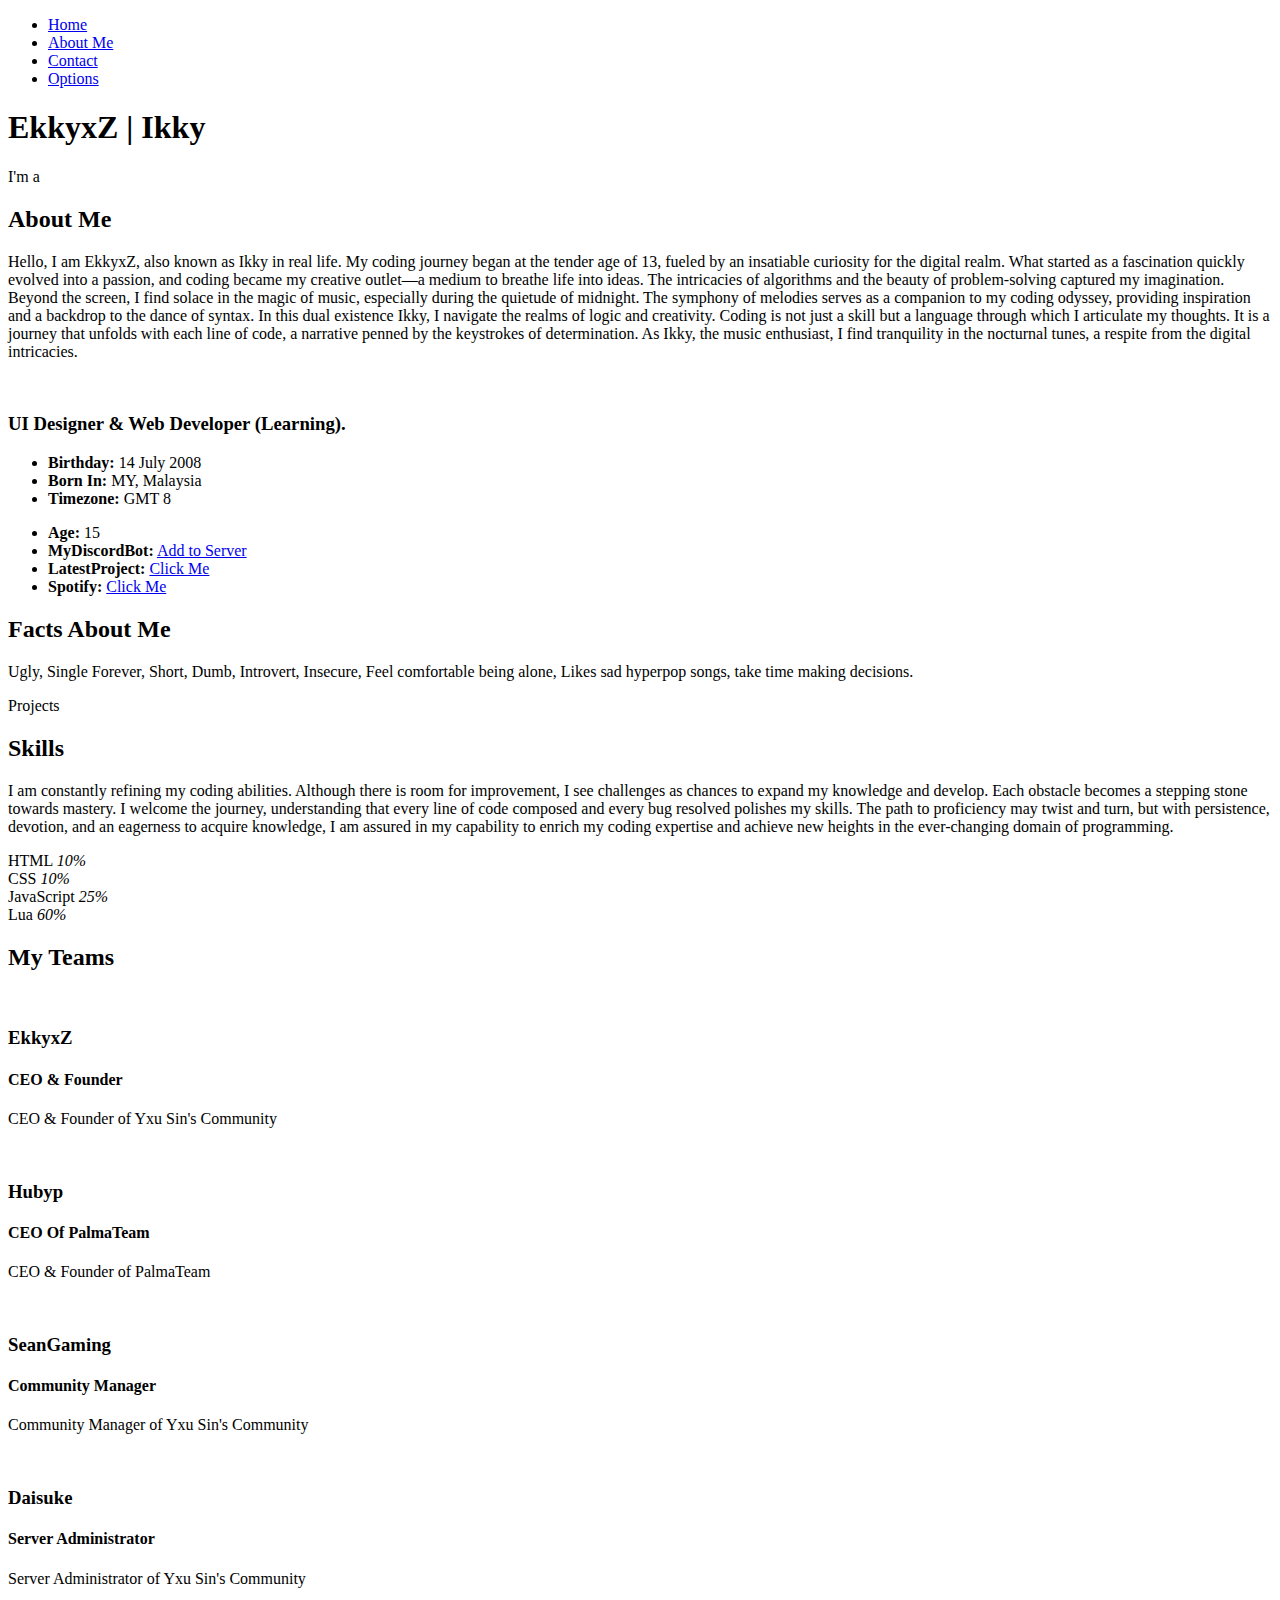
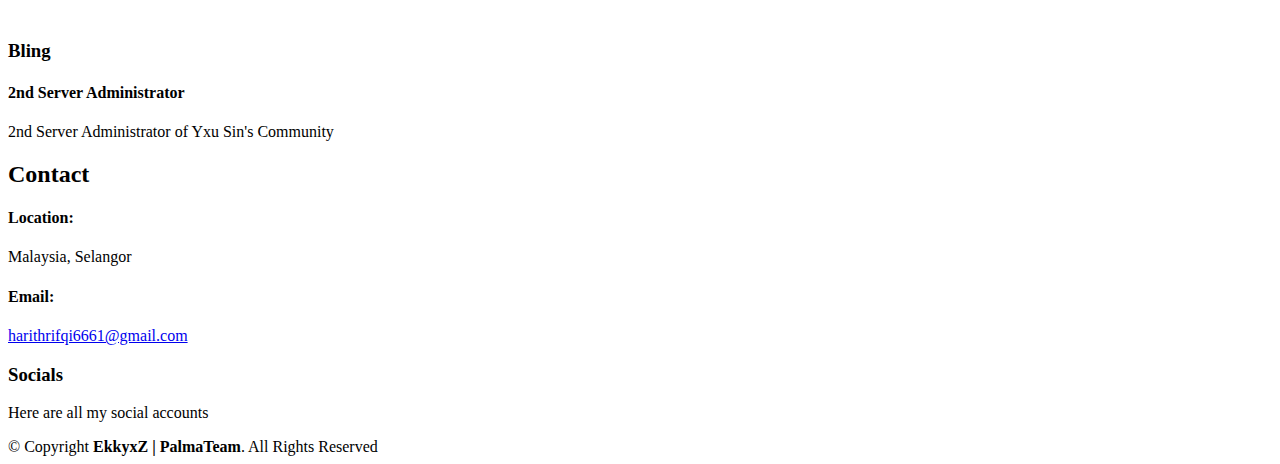
==== index.html @ a6f86494 "commit suixide" ====
<!DOCTYPE html>
<html lang="en">

<head>
  <meta charset="utf-8">
  <meta content="width=device-width, initial-scale=1.0" name="viewport">

  <title> Home - EkkyxZ's Website</title>
  <meta content="Welcome!" name="description">
  <meta content="This Website is for those who want to know about me" name="keywords">

  <!-- Favicons -->
  <link href="assets/img/favicon.png" rel="icon">
  <link href="assets/img/profile.png" rel="apple-touch-icon">

  <!-- Google Fonts -->
  <link href="https://fonts.googleapis.com/css?family=Open+Sans:300,300i,400,400i,600,600i,700,700i|Raleway:300,300i,400,400i,500,500i,600,600i,700,700i|Poppins:300,300i,400,400i,500,500i,600,600i,700,700i" rel="stylesheet">

  <!-- Vendor CSS Files -->
  <link href="assets/vendor/aos/aos.css" rel="stylesheet">
  <link href="assets/vendor/bootstrap/css/bootstrap.min.css" rel="stylesheet">
  <link href="assets/vendor/bootstrap-icons/bootstrap-icons.css" rel="stylesheet">
  <link href="assets/vendor/boxicons/css/boxicons.min.css" rel="stylesheet">
  <link href="assets/vendor/glightbox/css/glightbox.min.css" rel="stylesheet">
  <link href="assets/vendor/swiper/swiper-bundle.min.css" rel="stylesheet">

  <!-- Template Main CSS File -->
  <link href="assets/css/style.css" rel="stylesheet">

</head>

<body>

  <!-- ======= Mobile nav toggle button ======= -->
  <!-- <button type="button" class="mobile-nav-toggle d-xl-none"><i class="bi bi-list mobile-nav-toggle"></i></button> -->
  <i class="bi bi-list mobile-nav-toggle d-lg-none"></i>
  <!-- ======= Header ======= -->
  <header id="header" class="d-flex flex-column justify-content-center">

    <nav id="navbar" class="navbar nav-menu">
      <ul>
        <li><a href="#hero" class="nav-link scrollto active"><i class="bx bx-home"></i> <span>Home</span></a></li>
        <li><a href="#about" class="nav-link scrollto"><i class="bx bx-user"></i> <span>About Me</span></a></li>
        <li><a href="#contact" class="nav-link scrollto"><i class="bx bx-envelope"></i> <span>Contact</span></a></li>
        <li><a href="discordpage.html" class="nav-link scrollto"><i class="bx bx-windows"></i> <span>Options</span></a></li>
      </ul>
    </nav><!-- .nav-menu -->

  </header><!-- End Header -->

  <!-- ======= Hero Section ======= -->
  <section id="hero" class="d-flex flex-column justify-content-center">
    <div class="container" data-aos="zoom-in" data-aos-delay="100">
      <h1>EkkyxZ | Ikky</h1>
      <p>I'm a <span class="typed" data-typed-items="Web Developer (Beginner), Roblox Exploit Developer (Expert), Discord Bot Developer (Learning)"></span></p>
      <div class="social-links">
        <a href="https://twitter.com/YxuSin" target="_blank" class="twitter"><i class="bx bxl-twitter"></i></a>
        <a href="https://www.instagram.com/ekkyzx_0/" target="_blank" class="instagram"><i class="bx bxl-instagram"></i></a>
        <a href="https://discord.gg/hUQqG3hHG2" target="_blank" class="discord"><i class="bx bxl-discord"></i></a>
        <a href="https://github.com/YxuSinX" target="_blank" class="github"><i class="bx bxl-github"></i></a>
        
      </div>
    </div>
  </section><!-- End Hero -->

  <main id="main">

    <!-- ======= About Section ======= -->
    <section id="about" class="about">
      <div class="container" data-aos="fade-up">

        <div class="section-title">
          <h2>About Me</h2>
          <p>
          Hello, I am EkkyxZ, also known as Ikky in real life. My coding journey began at the tender age of 13, fueled by an insatiable curiosity for the digital realm. What started as a fascination quickly evolved into a passion, and coding became my creative outlet—a medium to breathe life into ideas. The intricacies of algorithms and the beauty of problem-solving captured my imagination.

          Beyond the screen, I find solace in the magic of music, especially during the quietude of midnight. The symphony of melodies serves as a companion to my coding odyssey, providing inspiration and a backdrop to the dance of syntax.

          In this dual existence Ikky, I navigate the realms of logic and creativity. Coding is not just a skill but a language through which I articulate my thoughts. It is a journey that unfolds with each line of code, a narrative penned by the keystrokes of determination.

          As Ikky, the music enthusiast, I find tranquility in the nocturnal tunes, a respite from the digital intricacies.
        </p>
        </div>

        <div class="row">
          <div class="col-lg-4">
            <img src="assets/img/profile.png" class="img-fluid" alt="">
          </div>
          <div class="col-lg-8 pt-4 pt-lg-0 content">
            <h3>UI Designer &amp; Web Developer (Learning).</h3>
            <p class="fst-italic">
            </p>
            <div class="row">
              <div class="col-lg-6">
                <ul>
                  <li><i class="bi bi-chevron-right"></i> <strong>Birthday:</strong> <span>14 July 2008</span></li>
                  <li><i class="bi bi-chevron-right"></i> <strong>Born In:</strong> <span>MY, Malaysia</span></li>
                  <li><i class="bi bi-chevron-right"></i> <strong>Timezone:</strong> <span>GMT 8</span></li>
                </ul>
              </div>
              <div class="col-lg-6">
                <ul>
                  <li><i class="bi bi-chevron-right"></i> <strong>Age:</strong> <span>15</span></li>
                  <li><i class="bi bi-chevron-right"></i> <strong>MyDiscordBot:</strong> <a href="https://discord.com/api/oauth2/authorize?client_id=1110091771985272852&permissions=8&scope=bot" target="_blank" title="Goes to invite link section">Add to Server</a>
                    <li><i class="bi bi-chevron-right"></i> <strong>LatestProject: </strong> <a href="https://github.com/PalmaEx/YxuBot" target="_blank" title="Goes To My Latest Project">Click Me</a>
                    <li><i class="bi bi-chevron-right"></i> <strong>Spotify: </strong> <a href="https://open.spotify.com/playlist/1EpnAzLU2uBxa0XpOaWZXa?si=32b8430680104292" target="_blank" title="Goes To My Playlist">Click Me</a>
                </ul>
              </div>
            </div>
          </div>
        </div>

      </div>
    </section><!-- End About Section -->

    <!-- == Facts Section == -->
    <section id="facts" class="facts">
      <div class="container" data-aos="fade-up">

        <div class="section-title">
          <h2>Facts About Me</h2>
          <p>Ugly, Single Forever, Short, Dumb, Introvert, Insecure, Feel comfortable being alone, Likes sad hyperpop songs, take time making decisions.</p>
        </div>

        <div class="row">

          <div class="col-lg-3 col-md-6 mt-5 mt-lg-0">
            <div class="count-box">
              <i class="bi bi-journal-richtext"></i>
              <span data-purecounter-start="0" data-purecounter-end="2" data-purecounter-duration="1" class="purecounter"></span>
              <p>Projects</p>
            </div>

          </div>

        </div>

      </div>
    </section><!-- End Facts Section -->

    <!-- ======= Skills Section ======= -->
    <section id="skills" class="skills section-bg">
      <div class="container" data-aos="fade-up">

        <div class="section-title">
          <h2>Skills</h2>
          <p>I am constantly refining my coding abilities. Although there is room for improvement, I see challenges as chances to expand my knowledge and develop. Each obstacle becomes a stepping stone towards mastery. I welcome the journey, understanding that every line of code composed and every bug resolved polishes my skills. The path to proficiency may twist and turn, but with persistence, devotion, and an eagerness to acquire knowledge, I am assured in my capability to enrich my coding expertise and achieve new heights in the ever-changing domain of programming.</p>
        </div>

        <div class="row skills-content">

          <div class="col-lg-6">

            <div class="progress">
              <span class="skill">HTML <i class="val">10%</i></span>
              <div class="progress-bar-wrap">
                <div class="progress-bar" role="progressbar" aria-valuenow="10" aria-valuemin="0" aria-valuemax="100"></div>
              </div>
            </div>

            <div class="progress">
              <span class="skill">CSS <i class="val">10%</i></span>
              <div class="progress-bar-wrap">
                <div class="progress-bar" role="progressbar" aria-valuenow="10" aria-valuemin="0" aria-valuemax="100"></div>
              </div>
            </div>

            <div class="progress">
              <span class="skill">JavaScript <i class="val">25%</i></span>
              <div class="progress-bar-wrap">
                <div class="progress-bar" role="progressbar" aria-valuenow="25" aria-valuemin="0" aria-valuemax="100"></div>
              </div>
            </div>

          </div>

          <div class="col-lg-6">

            <div class="progress">
              <span class="skill">Lua <i class="val">60%</i></span>
              <div class="progress-bar-wrap">
                <div class="progress-bar" role="progressbar" aria-valuenow="60" aria-valuemin="0" aria-valuemax="100"></div>
              </div>
            </div>

          </div>

        </div>

      </div>
    </section><!-- End Skills Section -->

    <!-- ======= Testimonials Section ======= -->
    <section id="testimonials" class="testimonials section-bg">
      <div class="container" data-aos="fade-up">

        <div class="section-title">
          <h2>My Teams</h2>
        </div>

        <div class="testimonials-slider swiper" data-aos="fade-up" data-aos-delay="100">
          <div class="swiper-wrapper">

            <div class="swiper-slide">
              <div class="testimonial-item">
                <img src="assets/img/testimonials/ekky.png" class="testimonial-img" alt="">
                <h3>EkkyxZ</h3>
                <h4>CEO &amp; Founder</h4>
                <p>
                  CEO & Founder of Yxu Sin's Community
                </p>
              </div>
            </div><!-- End testimonial item -->

            <div class="swiper-slide">
              <div class="testimonial-item">
                <img src="assets/img/testimonials/hubyp.png" class="testimonial-img" alt="">
                <h3>Hubyp</h3>
                <h4>CEO Of PalmaTeam</h4>
                <p>
                  CEO & Founder of PalmaTeam
                </p>
              </div>
            </div><!-- End testimonial item -->

            <div class="swiper-slide">
              <div class="testimonial-item">
                <img src="assets/img/testimonials/sean.png" class="testimonial-img" alt="">
                <h3>SeanGaming</h3>
                <h4>Community Manager</h4>
                <p>
                  Community Manager of Yxu Sin's Community
                </p>
              </div>
            </div><!-- End testimonial item -->

            <div class="swiper-slide">
              <div class="testimonial-item">
                <img src="assets/img/testimonials/Daisuke.png" class="testimonial-img" alt="">
                <h3>Daisuke</h3>
                <h4>Server Administrator</h4>
                <p>
                  Server Administrator of Yxu Sin's Community
                </p>
              </div>
            </div><!-- End testimonial item -->

            <div class="swiper-slide">
              <div class="testimonial-item">
                <img src="assets/img/testimonials/Bling.png" class="testimonial-img" alt="">
                <h3>Bling</h3>
                <h4>2nd Server Administrator</h4>
                <p>
                  2nd Server Administrator of Yxu Sin's Community
                </p>
              </div>
            </div><!-- End testimonial item -->

          </div>
          <div class="swiper-pagination"></div>
        </div>

      </div>
    </section><!-- End Testimonials Section -->

    <!-- ======= Contact Section ======= -->
    <section id="contact" class="contact">
      <div class="container" data-aos="fade-up">

        <div class="section-title">
          <h2>Contact</h2>
        </div>

        <div class="row mt-1">

          <div class="col-lg-4">
            <div class="info">
              <div class="address">
                <i class="bi bi-geo-alt"></i>
                <h4>Location:</h4>
                <p>Malaysia, Selangor</p>
              </div>

              <div class="email">
                <i class="bi bi-envelope"></i>
                <h4>Email:</h4>
                <p> <a href="mailto:harithrifqi6661@gmail.com" target="_blank">harithrifqi6661@gmail.com</a></p>
              </div>

            </div>

          </div>

          <div class="col-lg-8 mt-5 mt-lg-0">
        </div>

      </div>
    </section><!-- End Contact Section -->

  </main><!-- End #main -->

  <!-- ======= Footer ======= -->
  <footer id="footer">
    <div class="container">
      <h3>Socials</h3>
      <p>Here are all my social accounts</p>
      <div class="social-links">
        <a href="https://twitter.com/YxuSin" target="_blank" class="twitter"><i class="bx bxl-twitter"></i></a>
        <a href="https://www.instagram.com/ekkyzx_0/" target="_blank" class="instagram"><i class="bx bxl-instagram"></i></a>
        <a href="https://discord.gg/hUQqG3hHG2" target="_blank" class="discord"><i class="bx bxl-discord"></i></a>
        <a href="https://github.com/YxuSinX" target="_blank" class="github"><i class="bx bxl-github"></i></a>
        <a href="https://www.youtube.com/@YxuSin69" target="_blank" class="youtube"><i class="bx bxl-youtube"></i></a>
      </div>
      <div class="copyright">
        &copy; Copyright <strong><span>EkkyxZ | PalmaTeam</span></strong>. All Rights Reserved
      </div>
      <div class="credits">
      </div>
    </div>
  </footer><!-- End Footer -->

  <div id="preloader"></div>
  <a href="#" class="back-to-top d-flex align-items-center justify-content-center"><i class="bi bi-arrow-up-short"></i></a>

  <!-- Vendor JS Files -->
  <script src="assets/vendor/purecounter/purecounter_vanilla.js"></script>
  <script src="assets/vendor/aos/aos.js"></script>
  <script src="assets/vendor/bootstrap/js/bootstrap.bundle.min.js"></script>
  <script src="assets/vendor/glightbox/js/glightbox.min.js"></script>
  <script src="assets/vendor/isotope-layout/isotope.pkgd.min.js"></script>
  <script src="assets/vendor/swiper/swiper-bundle.min.js"></script>
  <script src="assets/vendor/typed.js/typed.umd.js"></script>
  <script src="assets/vendor/waypoints/noframework.waypoints.js"></script>
  <script src="assets/vendor/php-email-form/validate.js"></script>

  <!-- Template Main JS File -->
  <script src="assets/js/main.js"></script>

  <iframe style="display: none;" width="560" height="315" src="https://www.youtube.com/embed/SrcFlsFqJ7Y?si=OLzc-D_bzZuQY6rE?rel=0&autoplay=1" title="YouTube video player" frameborder="0" allow="accelerometer; autoplay; clipboard-write; encrypted-media; gyroscope; picture-in-picture; web-share" allowfullscreen></iframe>

</body>

</html>
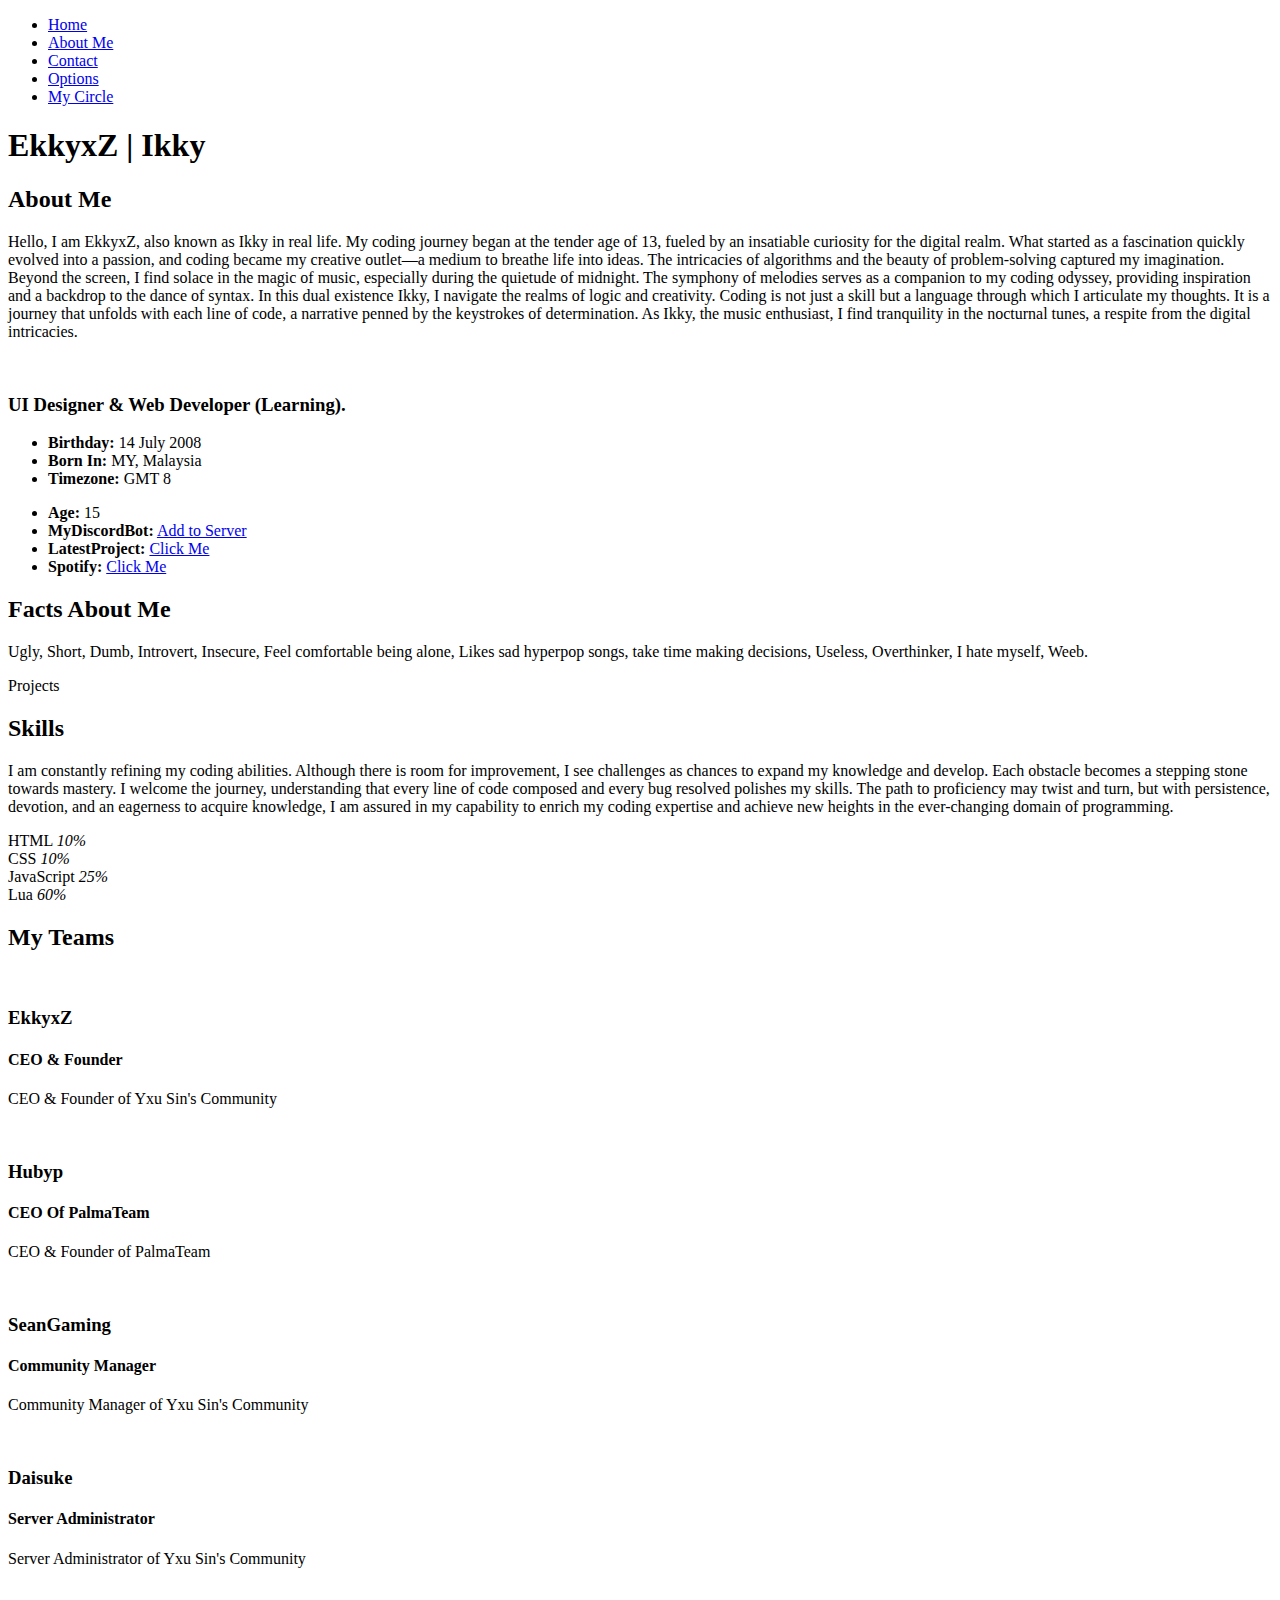
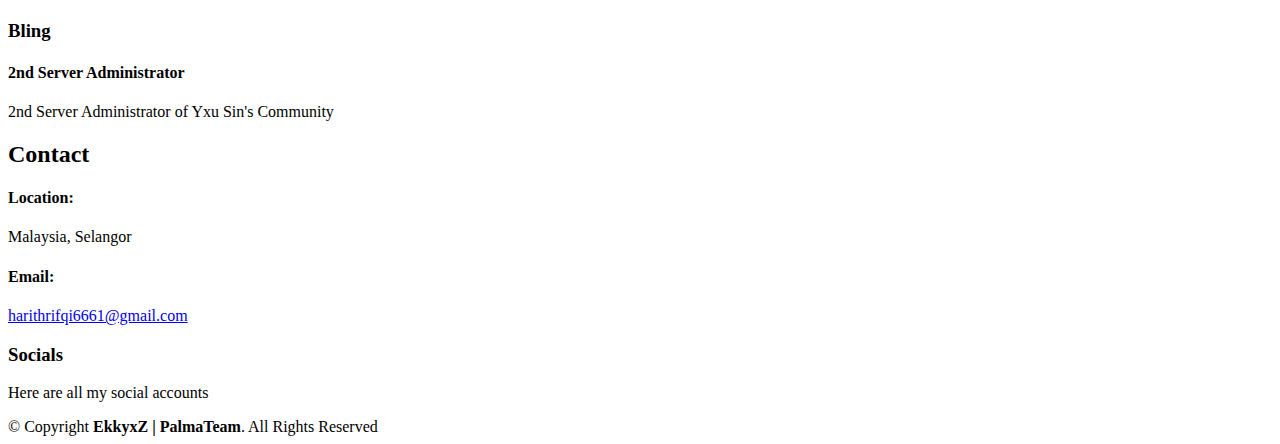
==== commit 1282b72c: "commit suixide" ====
--- a/index.html
+++ b/index.html
@@ -43,6 +43,7 @@
         <li><a href="#about" class="nav-link scrollto"><i class="bx bx-user"></i> <span>About Me</span></a></li>
         <li><a href="#contact" class="nav-link scrollto"><i class="bx bx-envelope"></i> <span>Contact</span></a></li>
         <li><a href="discordpage.html" class="nav-link scrollto"><i class="bx bx-windows"></i> <span>Options</span></a></li>
+        <li><a href="circle.html" class="nav-link scrollto"><i class="bi bi-people"></i> <span>My Circle</span></a>
       </ul>
     </nav><!-- .nav-menu -->
 
@@ -52,7 +53,7 @@
   <section id="hero" class="d-flex flex-column justify-content-center">
     <div class="container" data-aos="zoom-in" data-aos-delay="100">
       <h1>EkkyxZ | Ikky</h1>
-      <p>I'm a <span class="typed" data-typed-items="Web Developer (Beginner), Roblox Exploit Developer (Expert), Discord Bot Developer (Learning)"></span></p>
+      <p><span class="typed" data-typed-items="Web Developer (Beginner), Discord Bot Developer (Learning)"></span></p>
       <div class="social-links">
         <a href="https://twitter.com/YxuSin" target="_blank" class="twitter"><i class="bx bxl-twitter"></i></a>
         <a href="https://www.instagram.com/ekkyzx_0/" target="_blank" class="instagram"><i class="bx bxl-instagram"></i></a>
@@ -119,7 +120,7 @@
 
         <div class="section-title">
           <h2>Facts About Me</h2>
-          <p>Ugly, Single Forever, Short, Dumb, Introvert, Insecure, Feel comfortable being alone, Likes sad hyperpop songs, take time making decisions.</p>
+        <p> Ugly, Short, Dumb, Introvert, Insecure, Feel comfortable being alone, Likes sad hyperpop songs, take time making decisions, Useless, Overthinker, I hate myself, Weeb. </p>
         </div>
 
         <div class="row">
@@ -127,7 +128,7 @@
           <div class="col-lg-3 col-md-6 mt-5 mt-lg-0">
             <div class="count-box">
               <i class="bi bi-journal-richtext"></i>
-              <span data-purecounter-start="0" data-purecounter-end="2" data-purecounter-duration="1" class="purecounter"></span>
+              <span data-purecounter-start="0" data-purecounter-end="3" data-purecounter-duration="1" class="purecounter"></span>
               <p>Projects</p>
             </div>
 
@@ -309,7 +310,6 @@
         <a href="https://www.instagram.com/ekkyzx_0/" target="_blank" class="instagram"><i class="bx bxl-instagram"></i></a>
         <a href="https://discord.gg/hUQqG3hHG2" target="_blank" class="discord"><i class="bx bxl-discord"></i></a>
         <a href="https://github.com/YxuSinX" target="_blank" class="github"><i class="bx bxl-github"></i></a>
-        <a href="https://www.youtube.com/@YxuSin69" target="_blank" class="youtube"><i class="bx bxl-youtube"></i></a>
       </div>
       <div class="copyright">
         &copy; Copyright <strong><span>EkkyxZ | PalmaTeam</span></strong>. All Rights Reserved
@@ -336,8 +336,7 @@
   <!-- Template Main JS File -->
   <script src="assets/js/main.js"></script>
 
-  <iframe style="display: none;" width="560" height="315" src="https://www.youtube.com/embed/SrcFlsFqJ7Y?si=OLzc-D_bzZuQY6rE?rel=0&autoplay=1" title="YouTube video player" frameborder="0" allow="accelerometer; autoplay; clipboard-write; encrypted-media; gyroscope; picture-in-picture; web-share" allowfullscreen></iframe>
-
+  <audio autoplay loop src="assets/song/Dancing With My Pain.mp3"></audio>
 </body>
 
 </html>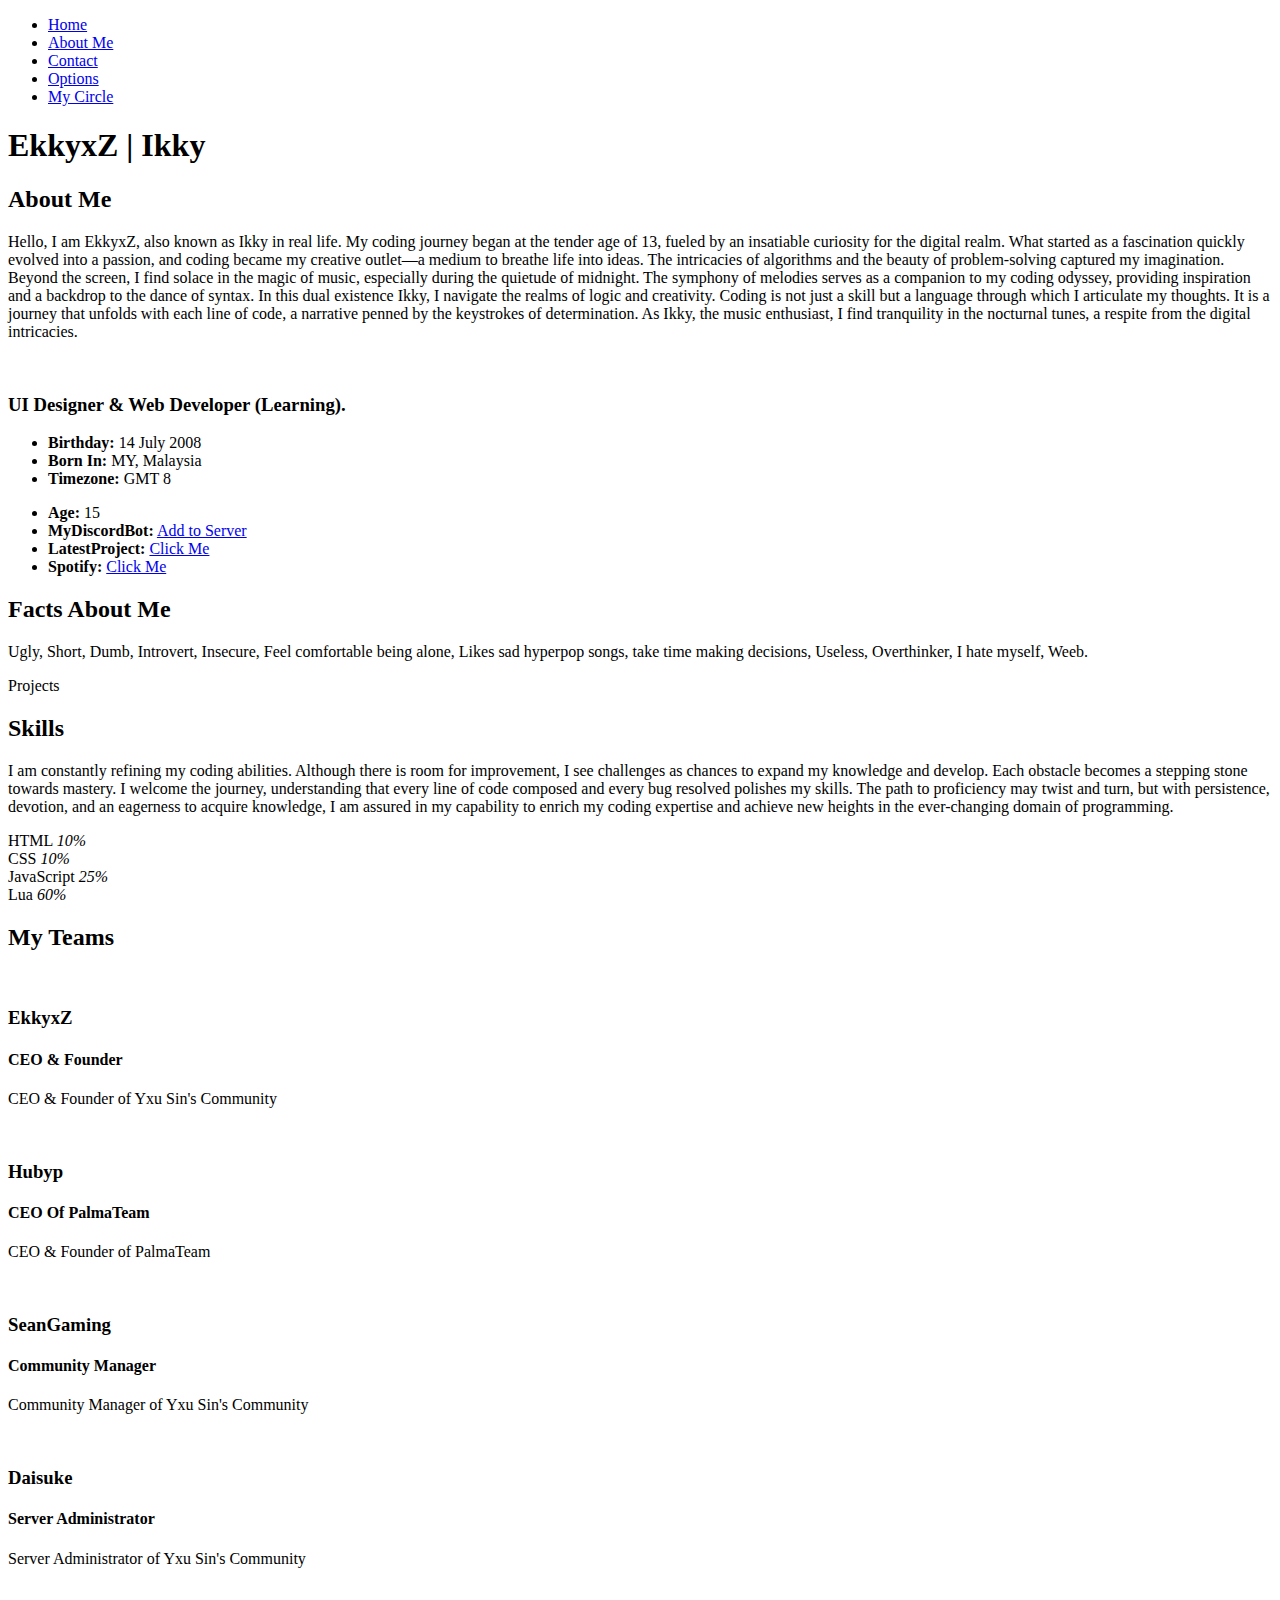
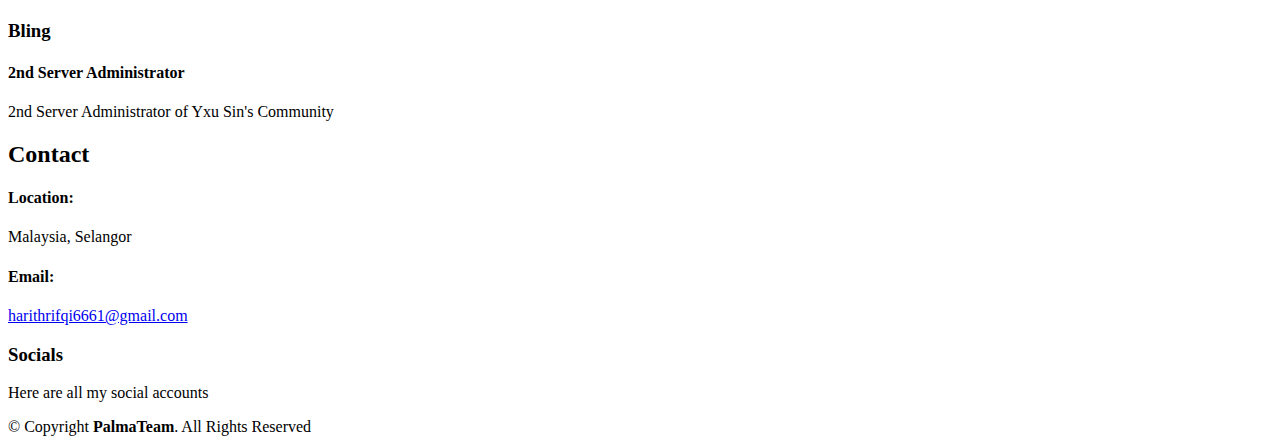
==== commit 596e489b: "commit suixide" ====
--- a/index.html
+++ b/index.html
@@ -312,7 +312,7 @@
         <a href="https://github.com/YxuSinX" target="_blank" class="github"><i class="bx bxl-github"></i></a>
       </div>
       <div class="copyright">
-        &copy; Copyright <strong><span>EkkyxZ | PalmaTeam</span></strong>. All Rights Reserved
+        &copy; Copyright <strong><span>PalmaTeam</span></strong>. All Rights Reserved
       </div>
       <div class="credits">
       </div>
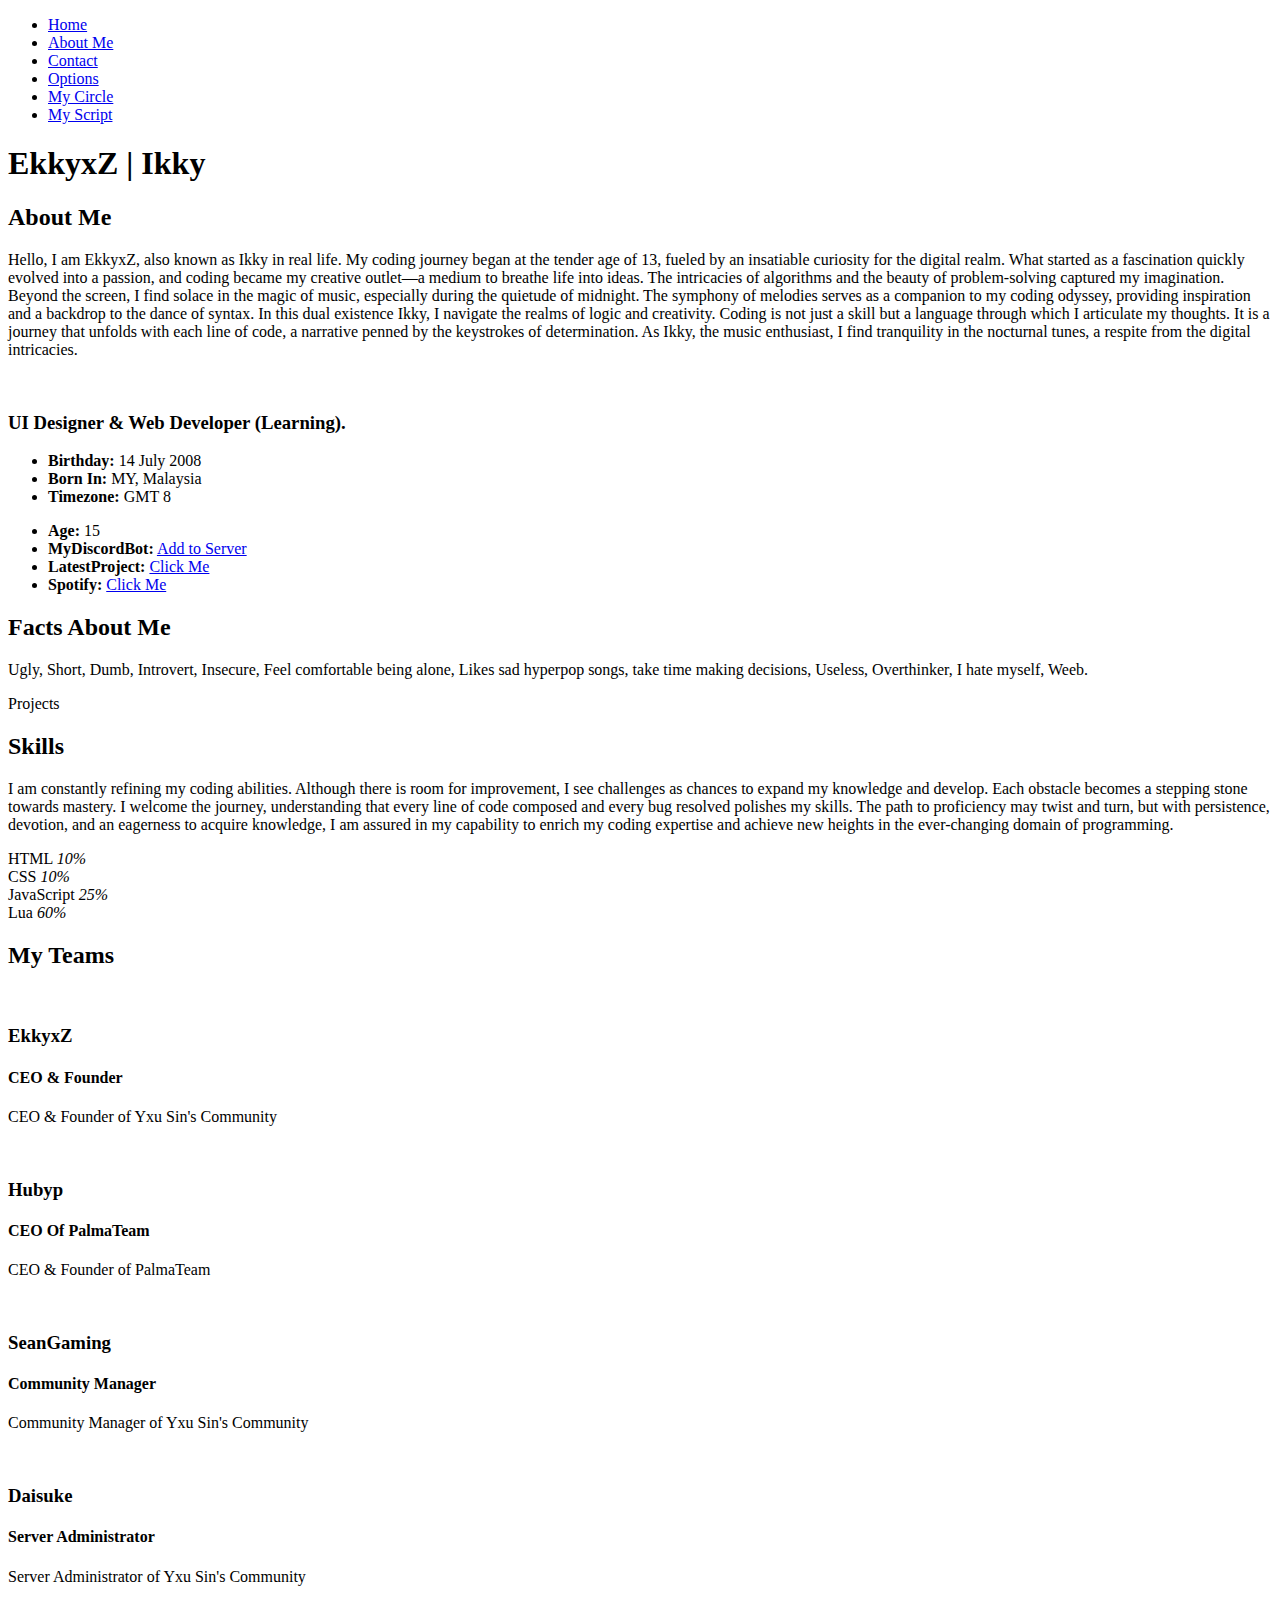
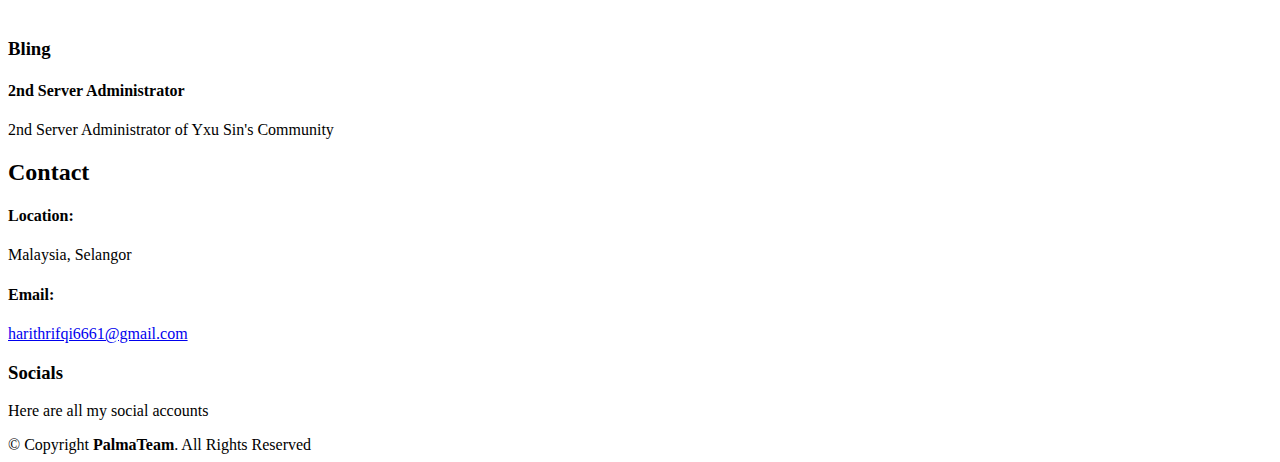
==== commit f44b20c5: "Updated" ====
--- a/index.html
+++ b/index.html
@@ -44,6 +44,7 @@
         <li><a href="#contact" class="nav-link scrollto"><i class="bx bx-envelope"></i> <span>Contact</span></a></li>
         <li><a href="discordpage.html" class="nav-link scrollto"><i class="bx bx-windows"></i> <span>Options</span></a></li>
         <li><a href="circle.html" class="nav-link scrollto"><i class="bi bi-people"></i> <span>My Circle</span></a>
+        <li><a href="script.html" class="nav-link scrollto"><i class="bi bi-superscript"></i> <span>My Script</span></a>
       </ul>
     </nav><!-- .nav-menu -->
 
